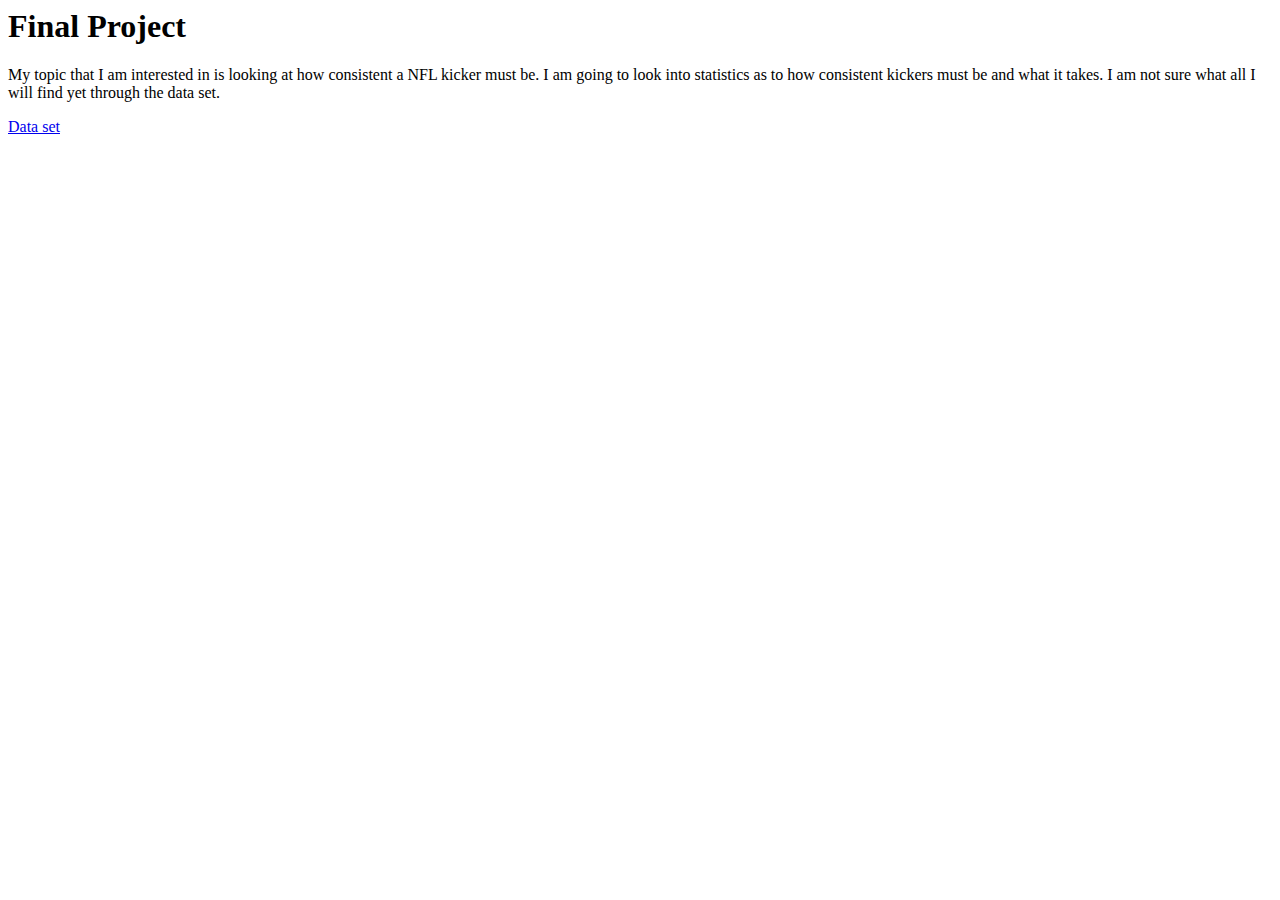
==== index.html @ c0a8ee8c "page set up" ====
<DOCTYPE html>
<html>
    <title>Final Project</title>
<h1> Final Project </h1>

    <body> 
        <p> My topic that I am interested in is looking at how consistent a NFL kicker must be. I am going to look into statistics as to how consistent kickers must be and what it takes. I am not sure what all I will find yet through the data set.</p>
        
        <a link href="https://www.kaggle.com/kendallgillies/nflstatistics" > Data set </a>
    
    </body>
</htm>
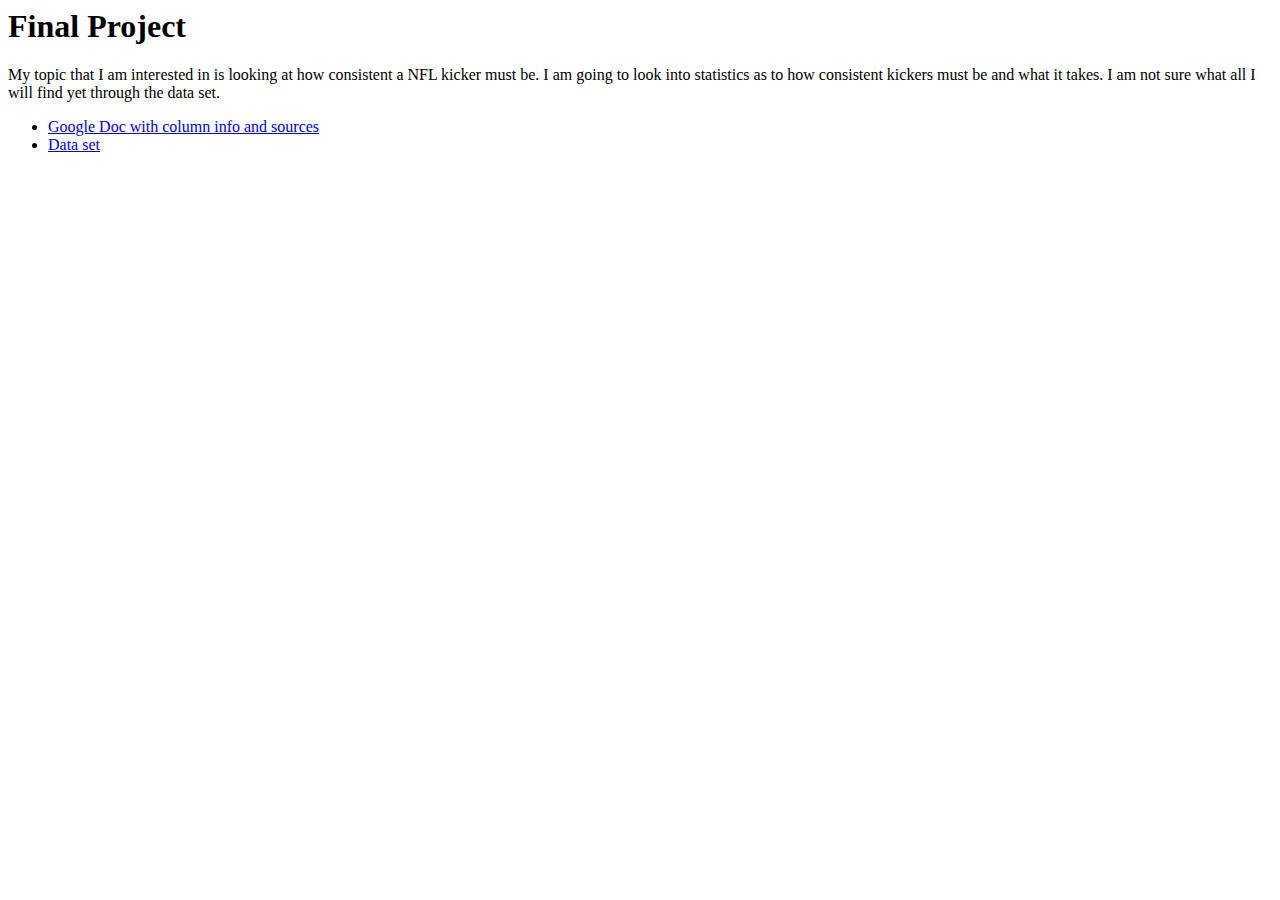
==== commit ba8f3886: "Added sources" ====
--- a/index.html
+++ b/index.html
@@ -5,8 +5,9 @@
 
     <body> 
         <p> My topic that I am interested in is looking at how consistent a NFL kicker must be. I am going to look into statistics as to how consistent kickers must be and what it takes. I am not sure what all I will find yet through the data set.</p>
-        
-        <a link href="https://www.kaggle.com/kendallgillies/nflstatistics" > Data set </a>
-    
+        <ul>
+       <li><a href="https://docs.google.com/document/d/1aQioHK7lggTwc-zjy1pl0YNKgnLQz8GsZcGNUHcOc4o/edit">Google Doc with column info and sources</a></li>
+            <li> <a link href="https://www.kaggle.com/kendallgillies/nflstatistics" > Data set </a></li>
+         </ul>
     </body>
 </htm>
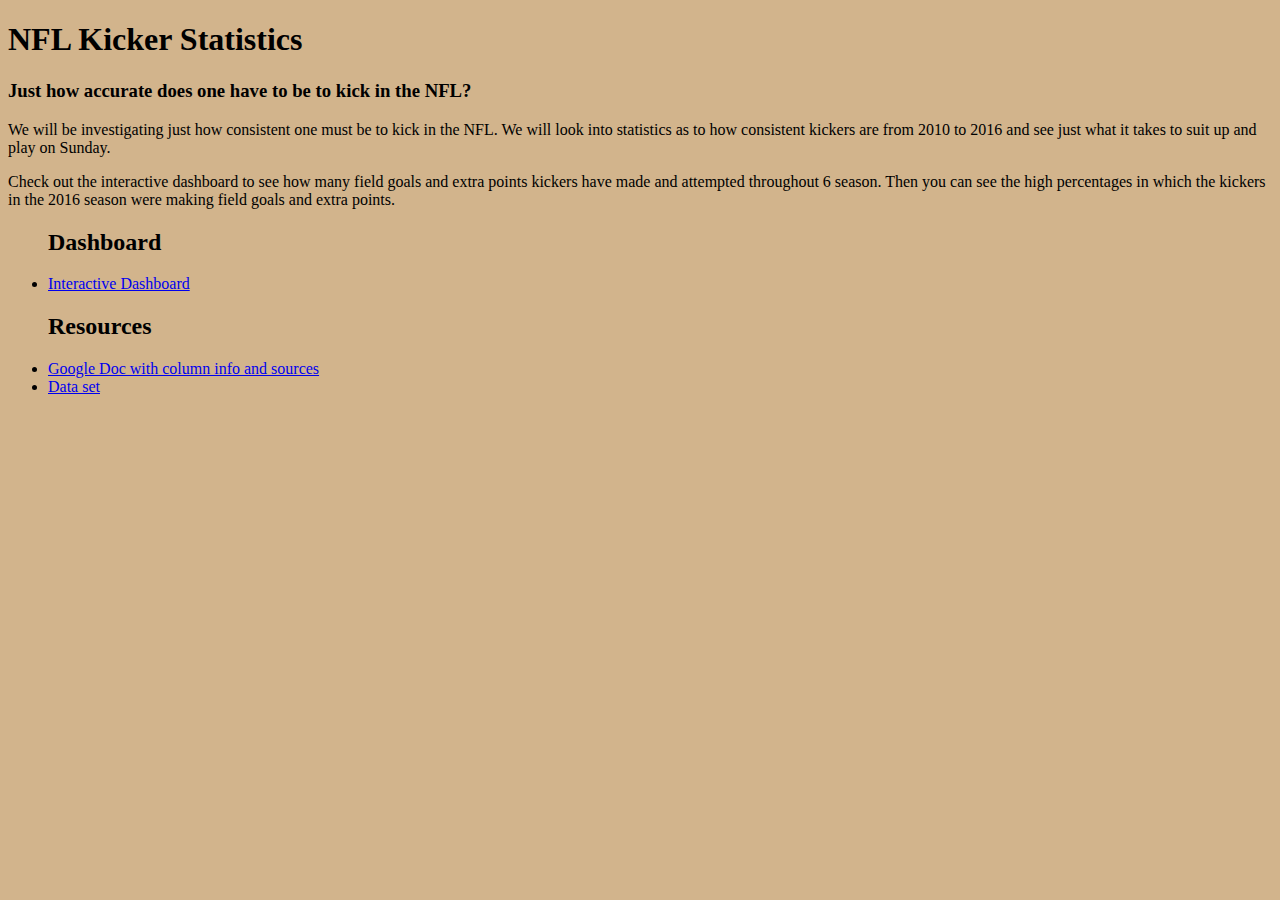
==== commit 608551f5: "final" ====
--- a/index.html
+++ b/index.html
@@ -1,13 +1,24 @@
-<DOCTYPE html>
+<!DOCTYPE html>
 <html>
-    <title>Final Project</title>
-<h1> Final Project </h1>
-
+    <title>NFL Stats</title>
+<h1> NFL Kicker Statistics </h1>
+<head> <link rel="stylesheet" href="css/mainPage.css"></head>
     <body> 
-        <p> My topic that I am interested in is looking at how consistent a NFL kicker must be. I am going to look into statistics as to how consistent kickers must be and what it takes. I am not sure what all I will find yet through the data set.</p>
+        <h3>Just how accurate does one have to be to kick in the NFL?</h3>
+        <p> We will be investigating just how consistent one must be to kick in the NFL. We will look into statistics as to how consistent kickers are from 2010 to 2016 and see just what it takes to suit up and play on Sunday.</p>
+        <p>Check out the interactive dashboard to see how many field goals and extra points kickers have made and attempted throughout 6 season. Then you can see the high percentages in which the kickers in the 2016 season were making field goals and extra points. </p>
+        
+       
         <ul>
+        <h2>Dashboard</h2>
+    
+        <li> <a href="dashboard.html">Interactive Dashboard </a> </li>
+        </ul>
+        
+        <ul>
+            <h2>Resources</h2>
        <li><a href="https://docs.google.com/document/d/1aQioHK7lggTwc-zjy1pl0YNKgnLQz8GsZcGNUHcOc4o/edit">Google Doc with column info and sources</a></li>
-            <li> <a link href="https://www.kaggle.com/kendallgillies/nflstatistics" > Data set </a></li>
+            <li> <a link href="https://docs.google.com/spreadsheets/d/1ClIUWvOyHfjlSNot4MPQmivks3xlpcKFQDsoQjfEkAc/edit?usp=sharing" > Data set </a></li>
          </ul>
     </body>
-</htm>
+</html>
--- a/css/mainPage.css
+++ b/css/mainPage.css
@@ -0,0 +1,3 @@
+body{
+    background: tan;
+}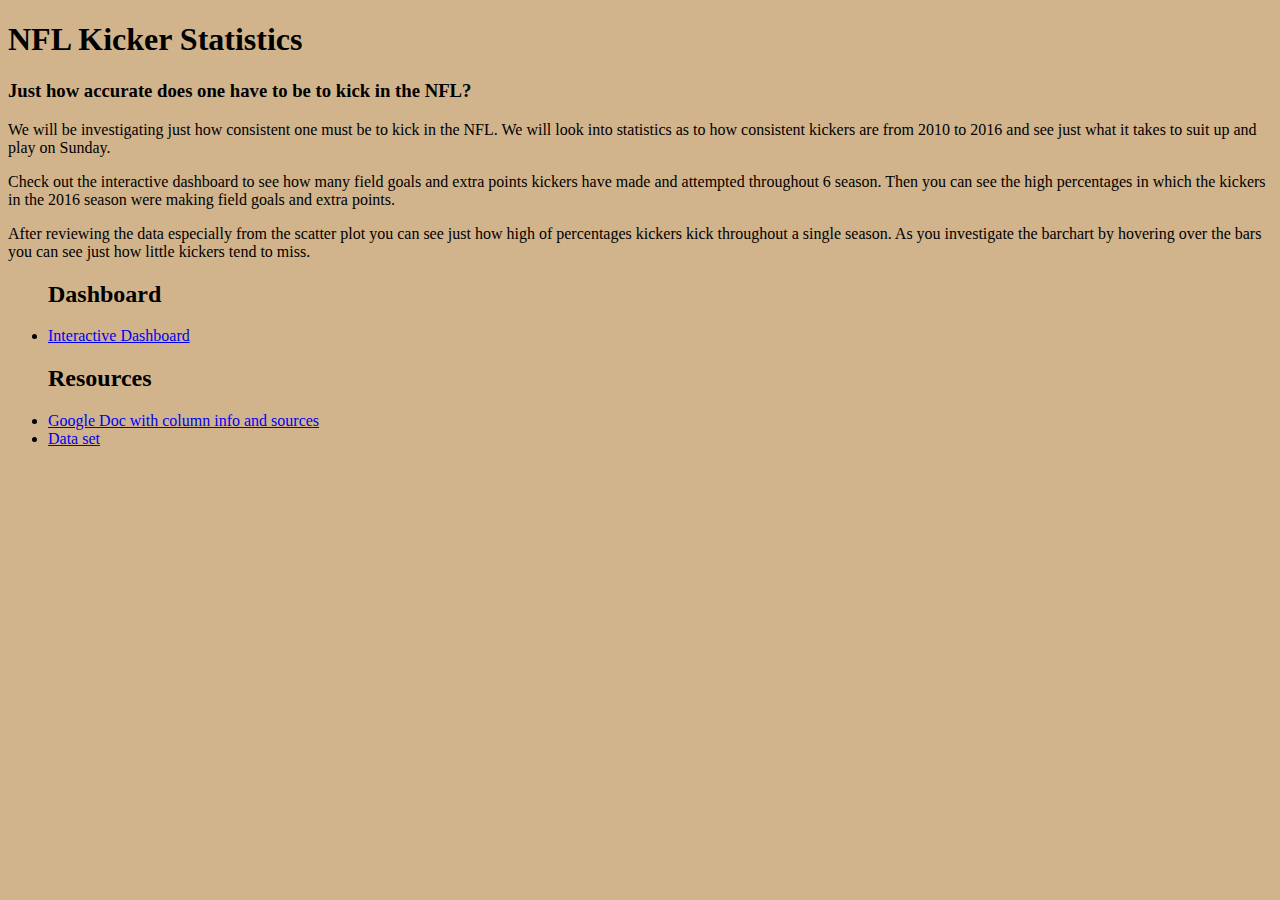
==== commit 78f1fcfe: "added argument" ====
--- a/index.html
+++ b/index.html
@@ -7,6 +7,8 @@
         <h3>Just how accurate does one have to be to kick in the NFL?</h3>
         <p> We will be investigating just how consistent one must be to kick in the NFL. We will look into statistics as to how consistent kickers are from 2010 to 2016 and see just what it takes to suit up and play on Sunday.</p>
         <p>Check out the interactive dashboard to see how many field goals and extra points kickers have made and attempted throughout 6 season. Then you can see the high percentages in which the kickers in the 2016 season were making field goals and extra points. </p>
+        
+    <p> After reviewing the data especially from the scatter plot you can see just how high of percentages kickers kick throughout a single season. As you investigate the barchart by hovering over the bars you can see just how little kickers tend to miss.</p>
         
        
         <ul>
